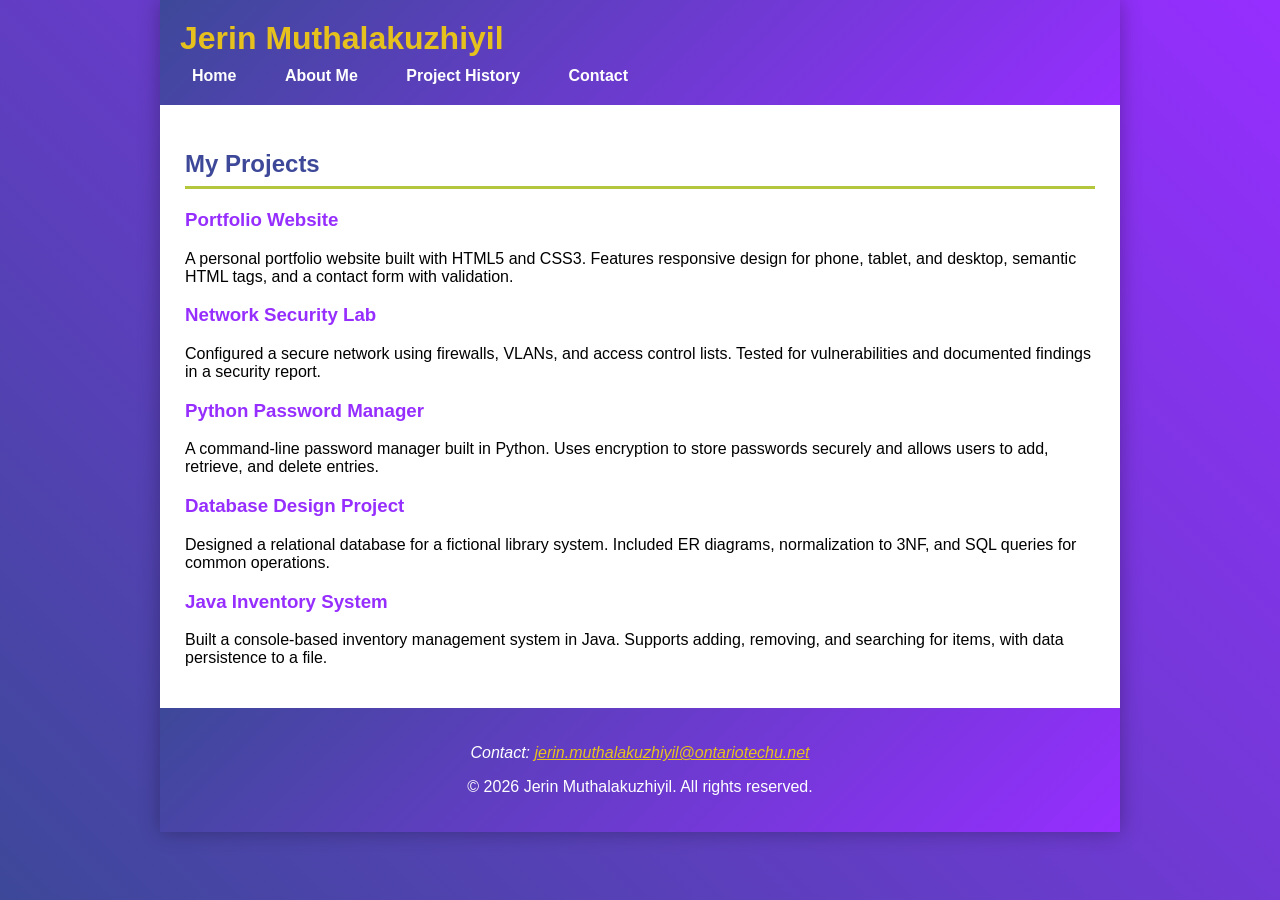
==== projects.html @ 61042154 "Initial commit - Portfolio Site" ====
<!DOCTYPE html>
<html lang="en">
<head>
    <meta charset="UTF-8">
    <meta name="viewport" content="width=device-width, initial-scale=1.0">
    <title>Projects | Jerin Muthalakuzhiyil</title>
    <link href="full.css" rel="stylesheet" type="text/css" media="only screen and (min-width:960px)">
    <link href="tablet.css" rel="stylesheet" type="text/css" media="only screen and (min-width:481px) and (max-width:960px)">
    <link href="phone.css" rel="stylesheet" type="text/css" media="only screen and (max-width:480px)">
</head>
<body>

    <div id="wrapper">

        <header>
            <h1>Jerin Muthalakuzhiyil</h1>
            <nav>
                <a href="index.html">Home</a>
                <a href="about.html">About Me</a>
                <a href="projects.html">Project History</a>
                <a href="contact.html">Contact</a>
            </nav>
        </header>

        <main>
            <h2>My Projects</h2>

            <!-- Each project is inside its own article element -->
            <article>
                <h3>Portfolio Website</h3>
                <p>A personal portfolio website built with HTML5 and CSS3. Features responsive design for phone, tablet, and desktop, semantic HTML tags, and a contact form with validation.</p>
            </article>

            <article>
                <h3>Network Security Lab</h3>
                <p>Configured a secure network using firewalls, VLANs, and access control lists. Tested for vulnerabilities and documented findings in a security report.</p>
            </article>

            <article>
                <h3>Python Password Manager</h3>
                <p>A command-line password manager built in Python. Uses encryption to store passwords securely and allows users to add, retrieve, and delete entries.</p>
            </article>

            <article>
                <h3>Database Design Project</h3>
                <p>Designed a relational database for a fictional library system. Included ER diagrams, normalization to 3NF, and SQL queries for common operations.</p>
            </article>

            <article>
                <h3>Java Inventory System</h3>
                <p>Built a console-based inventory management system in Java. Supports adding, removing, and searching for items, with data persistence to a file.</p>
            </article>

        </main>

        <footer>
            <address>
                <p>Contact: <a href="mailto:jerin.muthalakuzhiyil@ontariotechu.net">jerin.muthalakuzhiyil@ontariotechu.net</a></p>
            </address>
            <p>&copy; 2026 Jerin Muthalakuzhiyil. All rights reserved.</p>
        </footer>

    </div>

</body>
</html>
---- full.css ----
@charset "UTF-8";

/* ============================================
   COLOR SCHEME (from Adobe Color)
   #3D4899 - Dark Blue
   #962EFF - Purple
   #B4C73C - Lime Green
   #E6C11E - Gold
   #56F074 - Light Green
   ============================================ */

/* Body has a linear gradient background at 45 degrees */
body {
    font-family: Verdana, Geneva, Arial, sans-serif;
    background: linear-gradient(45deg, #3D4899, #962EFF);
    margin: 0;
    padding: 0;
    min-height: 100vh;
}

/* Wrapper keeps content centered at 960px wide */
#wrapper {
    width: 960px;
    margin: 0 auto;
    background-color: white;
    min-height: 600px;
    box-shadow: 0 0 20px rgba(0,0,0,0.3);
}

/* Header uses an angled gradient at 135 degrees */
header {
    background: linear-gradient(135deg, #3D4899, #962EFF);
    color: white;
    padding: 20px;
}

header h1 {
    margin: 0 0 10px 0;
    color: #E6C11E;
    font-size: 2rem;
}

/* Navigation links */
nav a {
    color: white;
    text-decoration: none;
    margin-right: 20px;
    font-weight: bold;
    padding: 8px 12px;
    border-radius: 5px;
    transition: background 0.3s, color 0.3s;
}

/* Hover effect on nav links */
nav a:hover {
    background-color: #B4C73C;
    color: #3D4899;
}

/* Main content area */
main {
    padding: 25px;
    min-height: 400px;
}

main h2 {
    color: #3D4899;
    border-bottom: 3px solid #B4C73C;
    padding-bottom: 8px;
}

main h3 {
    color: #962EFF;
}

/* Form input fields */
input, textarea {
    padding: 10px;
    border: 2px solid #3D4899;
    border-radius: 5px;
    font-size: 1rem;
    width: 100%;
    max-width: 400px;
    box-sizing: border-box;
}

input:focus, textarea:focus {
    border-color: #962EFF;
    outline: none;
    box-shadow: 0 0 5px #962EFF;
}

/* Submit button */
input[type="submit"] {
    background: linear-gradient(45deg, #3D4899, #962EFF);
    color: white;
    cursor: pointer;
    font-weight: bold;
    padding: 12px 24px;
    width: auto;
    transition: transform 0.2s, box-shadow 0.2s;
}

input[type="submit"]:hover {
    transform: scale(1.05);
    box-shadow: 0 5px 15px rgba(0,0,0,0.3);
}

/* Footer with angled gradient */
footer {
    background: linear-gradient(135deg, #3D4899, #962EFF);
    color: white;
    padding: 20px;
    text-align: center;
}

footer a {
    color: #E6C11E;
}

footer a:hover {
    color: #B4C73C;
}

/* Video styling */
video {
    border: 3px solid #3D4899;
    border-radius: 10px;
    box-shadow: 0 5px 15px rgba(0,0,0,0.3);
    margin-top: 10px;
}

/* Image styling */
img {
    border-radius: 10px;
    box-shadow: 0 5px 15px rgba(0,0,0,0.3);
    margin: 10px 0;
}
---- tablet.css ----
@charset "UTF-8";

/* Tablet view: 481px to 960px wide */

body {
    font-family: Verdana, Geneva, Arial, sans-serif;
    background: linear-gradient(45deg, #3D4899, #962EFF);
    margin: 0;
    padding: 0;
}

/* Wrapper takes 100% of screen width */
#wrapper {
    width: 100%;
    background-color: white;
}

header {
    background: linear-gradient(135deg, #3D4899, #962EFF);
    color: white;
    padding: 20px;
}

header h1 {
    color: #E6C11E;
    margin: 0 0 10px 0;
}

nav a {
    color: white;
    text-decoration: none;
    margin-right: 15px;
    font-weight: bold;
    padding: 8px 12px;
    border-radius: 5px;
    display: inline-block;
}

nav a:hover {
    background-color: #B4C73C;
    color: #3D4899;
}

main {
    padding: 20px;
}

main h2 {
    color: #3D4899;
    border-bottom: 3px solid #B4C73C;
    padding-bottom: 8px;
}

footer {
    background: linear-gradient(135deg, #3D4899, #962EFF);
    color: white;
    padding: 20px;
    text-align: center;
}

footer a {
    color: #E6C11E;
}

/* Inputs take full width on tablet */
input, textarea {
    padding: 10px;
    border: 2px solid #3D4899;
    border-radius: 5px;
    width: 100%;
    max-width: 100%;
    box-sizing: border-box;
}

input[type="submit"] {
    background: linear-gradient(45deg, #3D4899, #962EFF);
    color: white;
    cursor: pointer;
    font-weight: bold;
    padding: 12px 24px;
    width: auto;
}

/* Video and images scale to fit */
video {
    max-width: 100%;
    height: auto;
}

img {
    max-width: 100%;
    height: auto;
}
---- phone.css ----
@charset "UTF-8";

/* Phone view: 480px and narrower */

body {
    font-family: Verdana, Geneva, Arial, sans-serif;
    background: linear-gradient(45deg, #3D4899, #962EFF);
    margin: 0;
    padding: 0;
}

#wrapper {
    width: 100%;
    background-color: white;
}

header {
    background: linear-gradient(135deg, #3D4899, #962EFF);
    color: white;
    padding: 15px;
}

header h1 {
    color: #E6C11E;
    margin: 0 0 10px 0;
    font-size: 1.5rem;
}

/* Navigation links stack vertically on phone */
nav a {
    display: block;
    color: white;
    text-decoration: none;
    padding: 12px;
    border-bottom: 1px solid rgba(255,255,255,0.3);
    font-weight: bold;
}

nav a:hover {
    background-color: #B4C73C;
    color: #3D4899;
}

main {
    padding: 15px;
}

main h2 {
    color: #3D4899;
    border-bottom: 3px solid #B4C73C;
    padding-bottom: 8px;
    font-size: 1.2rem;
}

footer {
    background: linear-gradient(135deg, #3D4899, #962EFF);
    color: white;
    padding: 15px;
    text-align: center;
}

footer a {
    color: #E6C11E;
}

/* Inputs take full width */
input, textarea {
    padding: 10px;
    border: 2px solid #3D4899;
    border-radius: 5px;
    width: 100%;
    box-sizing: border-box;
    font-size: 1rem;
}

/* Submit button is larger for touch screens */
input[type="submit"] {
    background: linear-gradient(45deg, #3D4899, #962EFF);
    color: white;
    cursor: pointer;
    font-weight: bold;
    padding: 15px;
    width: 100%;
    font-size: 1rem;
}

video {
    width: 100%;
    height: auto;
}

img {
    max-width: 100%;
    height: auto;
}
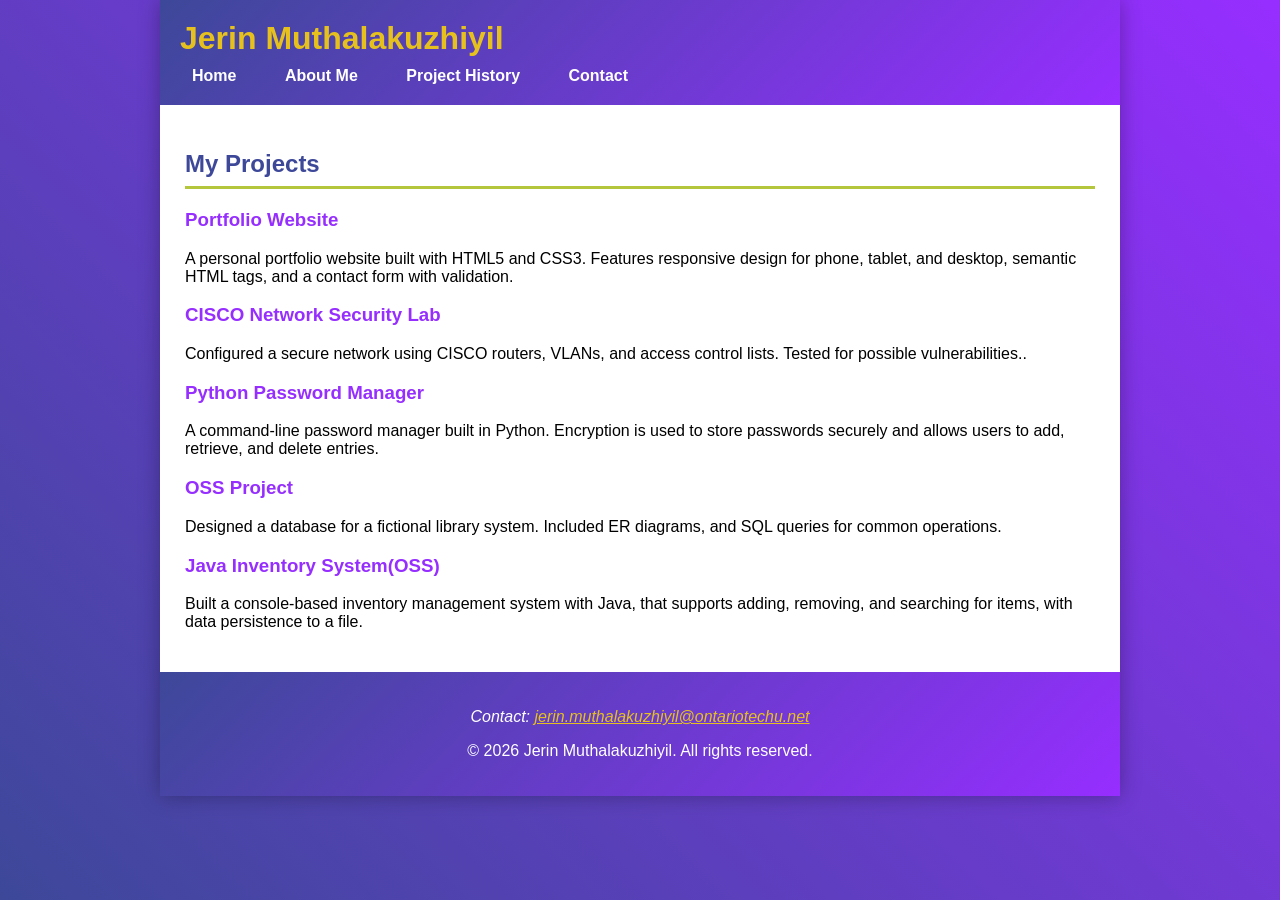
==== commit 117e6ce4: "Update pages" ====
--- a/projects.html
+++ b/projects.html
@@ -25,30 +25,30 @@
         <main>
             <h2>My Projects</h2>
 
-            <!-- Each project is inside its own article element -->
+            <!--each project is inside its own article element -->
             <article>
                 <h3>Portfolio Website</h3>
                 <p>A personal portfolio website built with HTML5 and CSS3. Features responsive design for phone, tablet, and desktop, semantic HTML tags, and a contact form with validation.</p>
             </article>
 
             <article>
-                <h3>Network Security Lab</h3>
-                <p>Configured a secure network using firewalls, VLANs, and access control lists. Tested for vulnerabilities and documented findings in a security report.</p>
+                <h3>CISCO Network Security Lab</h3>
+                <p>Configured a secure network using CISCO routers, VLANs, and access control lists. Tested for possible vulnerabilities..</p>
             </article>
 
             <article>
                 <h3>Python Password Manager</h3>
-                <p>A command-line password manager built in Python. Uses encryption to store passwords securely and allows users to add, retrieve, and delete entries.</p>
+                <p>A command-line password manager built in Python. Encryption is used to store passwords securely and allows users to add, retrieve, and delete entries.</p>
             </article>
 
             <article>
-                <h3>Database Design Project</h3>
-                <p>Designed a relational database for a fictional library system. Included ER diagrams, normalization to 3NF, and SQL queries for common operations.</p>
+                <h3>OSS Project</h3>
+                <p>Designed a database for a fictional library system. Included ER diagrams, and SQL queries for common operations.</p>
             </article>
 
             <article>
-                <h3>Java Inventory System</h3>
-                <p>Built a console-based inventory management system in Java. Supports adding, removing, and searching for items, with data persistence to a file.</p>
+                <h3>Java Inventory System(OSS)</h3>
+                <p>Built a console-based inventory management system with Java, that supports adding, removing, and searching for items, with data persistence to a file.</p>
             </article>
 
         </main>
--- a/full.css
+++ b/full.css
@@ -1,15 +1,15 @@
 @charset "UTF-8";
 
-/* ============================================
-   COLOR SCHEME (from Adobe Color)
+/*-----------------------------------------------
+   The Colour Palette
    #3D4899 - Dark Blue
    #962EFF - Purple
    #B4C73C - Lime Green
    #E6C11E - Gold
    #56F074 - Light Green
-   ============================================ */
+   --------------------------------------------*/
 
-/* Body has a linear gradient background at 45 degrees */
+/*body has a linear gradient background at 45 degrees*/
 body {
     font-family: Verdana, Geneva, Arial, sans-serif;
     background: linear-gradient(45deg, #3D4899, #962EFF);
@@ -18,7 +18,7 @@
     min-height: 100vh;
 }
 
-/* Wrapper keeps content centered at 960px wide */
+/*wrapper keeps content centered at 960px*/
 #wrapper {
     width: 960px;
     margin: 0 auto;
@@ -27,7 +27,7 @@
     box-shadow: 0 0 20px rgba(0,0,0,0.3);
 }
 
-/* Header uses an angled gradient at 135 degrees */
+/*header uses an angled gradient at 135 degrees*/
 header {
     background: linear-gradient(135deg, #3D4899, #962EFF);
     color: white;
@@ -40,7 +40,7 @@
     font-size: 2rem;
 }
 
-/* Navigation links */
+/*navigation links*/
 nav a {
     color: white;
     text-decoration: none;
@@ -51,13 +51,13 @@
     transition: background 0.3s, color 0.3s;
 }
 
-/* Hover effect on nav links */
+/*hover effect on nav links*/
 nav a:hover {
     background-color: #B4C73C;
     color: #3D4899;
 }
 
-/* Main content area */
+/*main content area*/
 main {
     padding: 25px;
     min-height: 400px;
@@ -73,7 +73,7 @@
     color: #962EFF;
 }
 
-/* Form input fields */
+/*AAbout me form input fields*/
 input, textarea {
     padding: 10px;
     border: 2px solid #3D4899;
@@ -90,7 +90,7 @@
     box-shadow: 0 0 5px #962EFF;
 }
 
-/* Submit button */
+/*submit button*/
 input[type="submit"] {
     background: linear-gradient(45deg, #3D4899, #962EFF);
     color: white;
@@ -106,7 +106,7 @@
     box-shadow: 0 5px 15px rgba(0,0,0,0.3);
 }
 
-/* Footer with angled gradient */
+/*footer angled gradient*/
 footer {
     background: linear-gradient(135deg, #3D4899, #962EFF);
     color: white;
@@ -122,7 +122,7 @@
     color: #B4C73C;
 }
 
-/* Video styling */
+/*video styling*/
 video {
     border: 3px solid #3D4899;
     border-radius: 10px;
@@ -130,7 +130,7 @@
     margin-top: 10px;
 }
 
-/* Image styling */
+/*image styling*/
 img {
     border-radius: 10px;
     box-shadow: 0 5px 15px rgba(0,0,0,0.3);
--- a/tablet.css
+++ b/tablet.css
@@ -1,6 +1,6 @@
 @charset "UTF-8";
 
-/* Tablet view: 481px to 960px wide */
+/*tablet view: 481px to 960px*/
 
 body {
     font-family: Verdana, Geneva, Arial, sans-serif;
@@ -9,7 +9,7 @@
     padding: 0;
 }
 
-/* Wrapper takes 100% of screen width */
+/*wrapper takes 100% screen width*/
 #wrapper {
     width: 100%;
     background-color: white;
@@ -62,7 +62,7 @@
     color: #E6C11E;
 }
 
-/* Inputs take full width on tablet */
+/*inputs takes full width on tablet */
 input, textarea {
     padding: 10px;
     border: 2px solid #3D4899;
@@ -81,7 +81,7 @@
     width: auto;
 }
 
-/* Video and images scale to fit */
+/*video and images scales to fit */
 video {
     max-width: 100%;
     height: auto;
--- a/phone.css
+++ b/phone.css
@@ -1,6 +1,6 @@
 @charset "UTF-8";
 
-/* Phone view: 480px and narrower */
+/*phone view is 480px, narrow */
 
 body {
     font-family: Verdana, Geneva, Arial, sans-serif;
